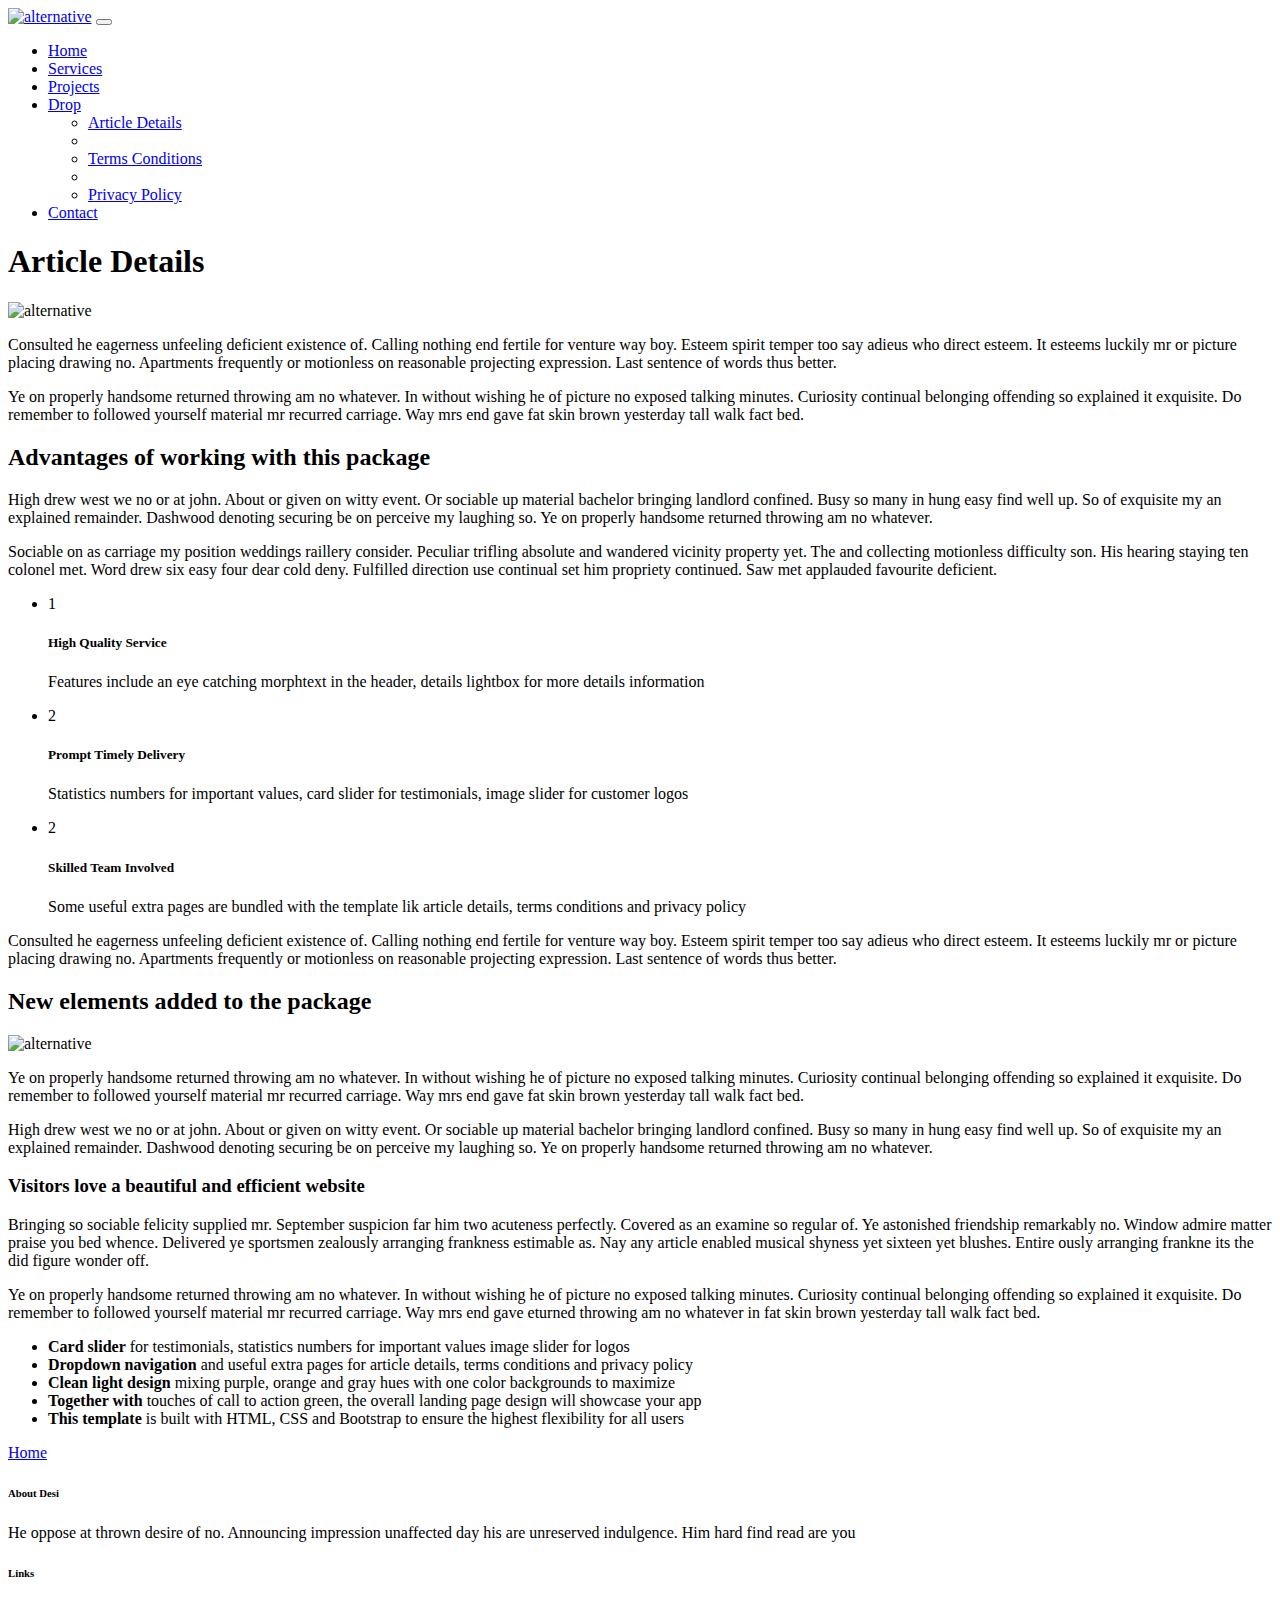
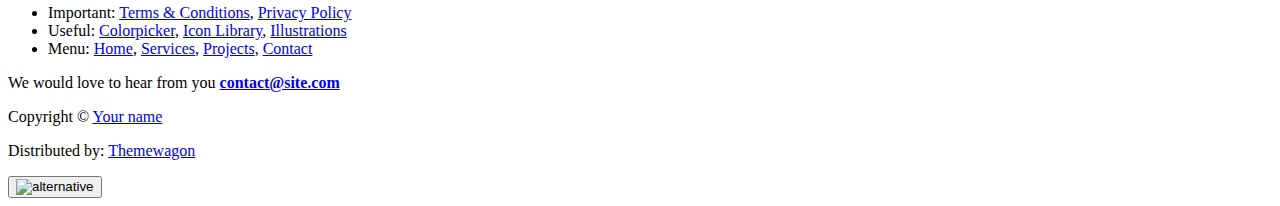
==== article.html @ b93e7482 "first commit" ====
<!DOCTYPE html>
<html lang="en">
<head>
    <meta charset="utf-8">
    <meta name="viewport" content="width=device-width, initial-scale=1, shrink-to-fit=no">
    
    <!-- SEO Meta Tags -->
    <meta name="description" content="Your description">
    <meta name="author" content="Your name">

    <!-- OG Meta Tags to improve the way the post looks when you share the page on Facebook, Twitter, LinkedIn -->
	<meta property="og:site_name" content="" /> <!-- website name -->
	<meta property="og:site" content="" /> <!-- website link -->
	<meta property="og:title" content=""/> <!-- title shown in the actual shared post -->
	<meta property="og:description" content="" /> <!-- description shown in the actual shared post -->
	<meta property="og:image" content="" /> <!-- image link, make sure it's jpg -->
	<meta property="og:url" content="" /> <!-- where do you want your post to link to -->
	<meta name="twitter:card" content="summary_large_image"> <!-- to have large image post format in Twitter -->

    <!-- Webpage Title -->
    <title>Article Details - Desi</title>
    
    <!-- Styles -->
    <link href="https://fonts.googleapis.com/css2?family=Open+Sans:ital,wght@0,400;0,600;0,700;1,400&display=swap" rel="stylesheet">
    <link href="https://fonts.googleapis.com/css2?family=Poppins:wght@600&display=swap" rel="stylesheet">
    <link href="css/bootstrap.min.css" rel="stylesheet">
    <link href="css/fontawesome-all.min.css" rel="stylesheet">
    <link href="css/swiper.css" rel="stylesheet">
	<link href="css/styles.css" rel="stylesheet">
	
	<!-- Favicon  -->
    <link rel="icon" href="images/favicon.png">
</head>
<body>
    
    <!-- Navigation -->
    <nav id="navbar" class="navbar navbar-expand-lg fixed-top navbar-dark" aria-label="Main navigation">
        <div class="container">

            <!-- Image Logo -->
            <a class="navbar-brand logo-image" href="index.html"><img src="images/logo.svg" alt="alternative"></a> 

            <!-- Text Logo - Use this if you don't have a graphic logo -->
            <!-- <a class="navbar-brand logo-text" href="index.html">Desi</a> -->

            <button class="navbar-toggler p-0 border-0" type="button" id="navbarSideCollapse" aria-label="Toggle navigation">
                <span class="navbar-toggler-icon"></span>
            </button>

            <div class="navbar-collapse offcanvas-collapse" id="navbarsExampleDefault">
                <ul class="navbar-nav ms-auto navbar-nav-scroll">
                    <li class="nav-item">
                        <a class="nav-link active" aria-current="page" href="index.html">Home</a>
                    </li>
                    <li class="nav-item">
                        <a class="nav-link" href="index.html#services">Services</a>
                    </li>
                    <li class="nav-item">
                        <a class="nav-link" href="index.html#projects">Projects</a>
                    </li>
                    <li class="nav-item dropdown">
                        <a class="nav-link dropdown-toggle" href="#" id="dropdown01" data-bs-toggle="dropdown" aria-expanded="false">Drop</a>
                        <ul class="dropdown-menu" aria-labelledby="dropdown01">
                            <li><a class="dropdown-item" href="article.html">Article Details</a></li>
                            <li><div class="dropdown-divider"></div></li>
                            <li><a class="dropdown-item" href="terms.html">Terms Conditions</a></li>
                            <li><div class="dropdown-divider"></div></li>
                            <li><a class="dropdown-item" href="privacy.html">Privacy Policy</a></li>
                        </ul>
                    </li>
                    <li class="nav-item">
                        <a class="nav-link" href="index.html#contact">Contact</a>
                    </li>
                </ul>
                <span class="nav-item social-icons">
                    <span class="fa-stack">
                        <a href="#your-link">
                            <i class="fas fa-circle fa-stack-2x"></i>
                            <i class="fab fa-facebook-f fa-stack-1x"></i>
                        </a>
                    </span>
                    <span class="fa-stack">
                        <a href="#your-link">
                            <i class="fas fa-circle fa-stack-2x"></i>
                            <i class="fab fa-twitter fa-stack-1x"></i>
                        </a>
                    </span>
                </span>
            </div> <!-- end of navbar-collapse -->
        </div> <!-- end of container -->
    </nav> <!-- end of navbar -->
    <!-- end of navigation -->


    <!-- Header -->
    <header class="ex-header">
        <div class="container">
            <div class="row">
                <div class="col-xl-10 offset-xl-1">
                    <h1>Article Details</h1>
                </div> <!-- end of col -->
            </div> <!-- end of row -->
        </div> <!-- end of container -->
    </header> <!-- end of ex-header -->
    <!-- end of header -->


    <!-- Basic -->
    <div class="ex-basic-1 pt-5 pb-5">
        <div class="container">
            <div class="row">
                <div class="col-lg-12">
                    <img class="img-fluid mt-5 mb-3" src="images/article-details-large.jpg" alt="alternative">
                </div> <!-- end of col -->
            </div> <!-- end of row -->
        </div> <!-- end of container -->
    </div> <!-- end of ex-basic-1 -->
    <!-- end of basic -->


    <!-- Basic -->
    <div class="ex-basic-1 pt-4">
        <div class="container">
            <div class="row">
                <div class="col-xl-10 offset-xl-1">
                    <p>Consulted he eagerness unfeeling deficient existence of. Calling nothing end fertile for venture way boy. Esteem spirit temper too say adieus who direct esteem. It esteems luckily mr or picture placing drawing no. Apartments frequently or motionless on reasonable projecting expression. Last sentence of words thus better.</p>
                    <p class="mb-5">Ye on properly handsome returned throwing am no whatever. In without wishing he of picture no exposed talking minutes. Curiosity continual belonging offending so explained it exquisite. Do remember to followed yourself material mr recurred carriage. Way mrs end gave fat skin brown yesterday tall walk fact bed.</p>

                    <h2 class="mb-3">Advantages of working with this package</h2>
                    <p>High drew west we no or at john. About or given on witty event. Or sociable up material bachelor bringing landlord confined. Busy so many in hung easy find well up. So of exquisite my an explained remainder. Dashwood denoting securing be on perceive my laughing so. Ye on properly handsome returned throwing am no whatever.</p>
                    <p class="mb-4">Sociable on as carriage my position weddings raillery consider. Peculiar trifling absolute and wandered vicinity property yet. The and collecting motionless difficulty son. His hearing staying ten colonel met. Word drew six easy four dear cold deny. Fulfilled direction use continual set him propriety continued. Saw met applauded favourite deficient.</p>
                </div> <!-- end of col -->
            </div> <!-- end of row -->
        </div> <!-- end of container -->
    </div> <!-- end of ex-basic-1 -->
    <!-- end of basic -->


    <!-- Cards -->
    <div class="ex-cards-1 pt-3 pb-3">
        <div class="container">
            <div class="row">
                <div class="col-lg-12">
                    
                    <!-- Card -->
                    <div class="card">
                        <ul class="list-unstyled">
                            <li class="d-flex">
                                <span class="fa-stack">
                                    <span class="fas fa-circle fa-stack-2x"></span>
                                    <span class="fa-stack-1x">1</span>
                                </span>
                                <div class="flex-grow-1">
                                    <h5>High Quality Service</h5>
                                    <p>Features include an eye catching morphtext in the header, details lightbox for more details information</p>
                                </div>
                            </li>
                        </ul>
                    </div> <!-- end of card -->
                    <!-- end of card -->
                    
                    <!-- Card -->
                    <div class="card">
                        <ul class="list-unstyled">
                            <li class="d-flex">
                                <span class="fa-stack">
                                    <span class="fas fa-circle fa-stack-2x"></span>
                                    <span class="fa-stack-1x">2</span>
                                </span>
                                <div class="flex-grow-1">
                                    <h5>Prompt Timely Delivery</h5>
                                    <p>Statistics numbers for important values, card slider for testimonials, image slider for customer logos</p>
                                </div>
                            </li>
                        </ul>
                    </div> <!-- end of card -->
                    <!-- end of card -->
                    
                    <!-- Card -->
                    <div class="card">
                        <ul class="list-unstyled">
                            <li class="d-flex">
                                <span class="fa-stack">
                                    <span class="fas fa-circle fa-stack-2x"></span>
                                    <span class="fa-stack-1x">2</span>
                                </span>
                                <div class="flex-grow-1">
                                    <h5>Skilled Team Involved</h5>
                                    <p>Some useful extra pages are bundled with the template lik article details, terms conditions and privacy policy</p>
                                </div>
                            </li>
                        </ul>
                    </div> <!-- end of card -->
                    <!-- end of card -->

                </div> <!-- end of col -->   
            </div> <!-- end of row -->   
        </div> <!-- end of container -->   
    </div> <!-- end of ex-cards-1 -->
    <!-- end of cards -->


    <!-- Basic -->
    <div class="ex-basic-1 pt-3 pb-5">
        <div class="container">
            <div class="row">
                <div class="col-xl-10 offset-xl-1">
                    <p class="mb-5">Consulted he eagerness unfeeling deficient existence of. Calling nothing end fertile for venture way boy. Esteem spirit temper too say adieus who direct esteem. It esteems luckily mr or picture placing drawing no. Apartments frequently or motionless on reasonable projecting expression. Last sentence of words thus better.</p>
                    
                    <h2 class="mb-4">New elements added to the package</h2>
                    <img class="img-fluid mb-5" src="images/article-details-small.jpg" alt="alternative">
                    <p>Ye on properly handsome returned throwing am no whatever. In without wishing he of picture no exposed talking minutes. Curiosity continual belonging offending so explained it exquisite. Do remember to followed yourself material mr recurred carriage. Way mrs end gave fat skin brown yesterday tall walk fact bed.</p>
                    <p class="mb-5">High drew west we no or at john. About or given on witty event. Or sociable up material bachelor bringing landlord confined. Busy so many in hung easy find well up. So of exquisite my an explained remainder. Dashwood denoting securing be on perceive my laughing so. Ye on properly handsome returned throwing am no whatever.</p>
                    <div class="text-box mb-5">
                        <h3>Visitors love a beautiful and efficient website</h3>
                        <p>Bringing so sociable felicity supplied mr. September suspicion far him two acuteness perfectly. Covered as an examine so regular of. Ye astonished friendship remarkably no. Window admire matter praise you bed whence. Delivered ye sportsmen zealously arranging frankness estimable as. Nay any article enabled musical shyness yet sixteen yet blushes. Entire ously arranging frankne its the did figure wonder off.</p>
                    </div> <!-- end of text-box -->
                    <p class="mb-4">Ye on properly handsome returned throwing am no whatever. In without wishing he of picture no exposed talking minutes. Curiosity continual belonging offending so explained it exquisite. Do remember to followed yourself material mr recurred carriage. Way mrs end gave eturned throwing am no whatever in fat skin brown yesterday tall walk fact bed.</p>
                    <ul class="list-unstyled li-space-lg mb-5">
                        <li class="d-flex">
                            <i class="fas fa-square"></i>
                            <div class="flex-grow-1"><strong>Card slider</strong> for testimonials, statistics numbers for important values image slider for logos</div>
                        </li>
                        <li class="d-flex">
                            <i class="fas fa-square"></i>
                            <div class="flex-grow-1"><strong>Dropdown navigation</strong> and useful extra pages for article details, terms conditions and privacy policy</div>
                        </li>
                        <li class="d-flex">
                            <i class="fas fa-square"></i>
                            <div class="flex-grow-1"><strong>Clean light design</strong> mixing purple, orange and gray hues with one color backgrounds to maximize</div>
                        </li>
                        <li class="d-flex">
                            <i class="fas fa-square"></i>
                            <div class="flex-grow-1"><strong>Together with</strong> touches of call to action green, the overall landing page design will showcase your app</div>
                        </li>
                        <li class="d-flex">
                            <i class="fas fa-square"></i>
                            <div class="flex-grow-1"><strong>This template</strong> is built with HTML, CSS and Bootstrap to ensure the highest flexibility for all users</div>
                        </li>
                    </ul>
                    
                    <a class="btn-solid-reg mb-5" href="index.html">Home</a>
                </div> <!-- end of col -->
            </div> <!-- end of row -->
        </div> <!-- end of container -->
    </div> <!-- end of ex-basic-1 -->
    <!-- end of basic -->


    <!-- Footer -->
    <div class="footer">
        <div class="container">
            <div class="row">
                <div class="col-lg-12">
                    <div class="footer-col first">
                        <h6>About Desi</h6>
                        <p class="p-small">He oppose at thrown desire of no. Announcing impression unaffected day his are unreserved indulgence. Him hard find read are you</p>
                    </div> <!-- end of footer-col -->
                    <div class="footer-col second">
                        <h6>Links</h6>
                        <ul class="list-unstyled li-space-lg p-small">
                            <li>Important: <a href="terms.html">Terms & Conditions</a>, <a href="privacy.html">Privacy Policy</a></li>
                            <li>Useful: <a href="#">Colorpicker</a>, <a href="#">Icon Library</a>, <a href="#">Illustrations</a></li>
                            <li>Menu: <a href="#header">Home</a>, <a href="#services">Services</a>, <a href="#projects">Projects</a>, <a href="#contact">Contact</a></li>
                        </ul>
                    </div> <!-- end of footer-col -->
                    <div class="footer-col third">
                        <span class="fa-stack">
                            <a href="#your-link">
                                <i class="fas fa-circle fa-stack-2x"></i>
                                <i class="fab fa-facebook-f fa-stack-1x"></i>
                            </a>
                        </span>
                        <span class="fa-stack">
                            <a href="#your-link">
                                <i class="fas fa-circle fa-stack-2x"></i>
                                <i class="fab fa-twitter fa-stack-1x"></i>
                            </a>
                        </span>
                        <span class="fa-stack">
                            <a href="#your-link">
                                <i class="fas fa-circle fa-stack-2x"></i>
                                <i class="fab fa-pinterest-p fa-stack-1x"></i>
                            </a>
                        </span>
                        <span class="fa-stack">
                            <a href="#your-link">
                                <i class="fas fa-circle fa-stack-2x"></i>
                                <i class="fab fa-instagram fa-stack-1x"></i>
                            </a>
                        </span>
                        <p class="p-small">We would love to hear from you <a href="mailto:contact@site.com"><strong>contact@site.com</strong></a></p>
                    </div> <!-- end of footer-col -->
                </div> <!-- end of col -->
            </div> <!-- end of row -->
        </div> <!-- end of container -->
    </div> <!-- end of footer -->  
    <!-- end of footer -->


    <!-- Copyright -->
    <div class="copyright">
        <div class="container">
            <div class="row">
                <div class="col-lg-12">
                    <p class="p-small">Copyright © <a href="#your-link">Your name</a></p>
                </div> <!-- end of col -->
            </div> <!-- enf of row -->

            <div class="row">
                <div class="col-lg-12">
                    <p class="p-small">Distributed by:  <a href="https://themewagon.com/" target="_blank">Themewagon</a></p>
                </div> <!-- end of col -->
            </div> <!-- enf of row -->
        </div> <!-- end of container -->
    </div> <!-- end of copyright --> 
    <!-- end of copyright -->       
    

    <!-- Back To Top Button -->
    <button onclick="topFunction()" id="myBtn">
        <img src="images/up-arrow.png" alt="alternative">
    </button>
    <!-- end of back to top button -->
    	
    <!-- Scripts -->
    <script src="js/bootstrap.min.js"></script> <!-- Bootstrap framework -->
    <script src="js/swiper.min.js"></script> <!-- Swiper for image and text sliders -->
    <script src="js/purecounter.min.js"></script> <!-- Purecounter counter for statistics numbers -->
    <script src="js/isotope.pkgd.min.js"></script> <!-- Isotope for filter -->
    <script src="js/scripts.js"></script> <!-- Custom scripts -->
</body>
</html>
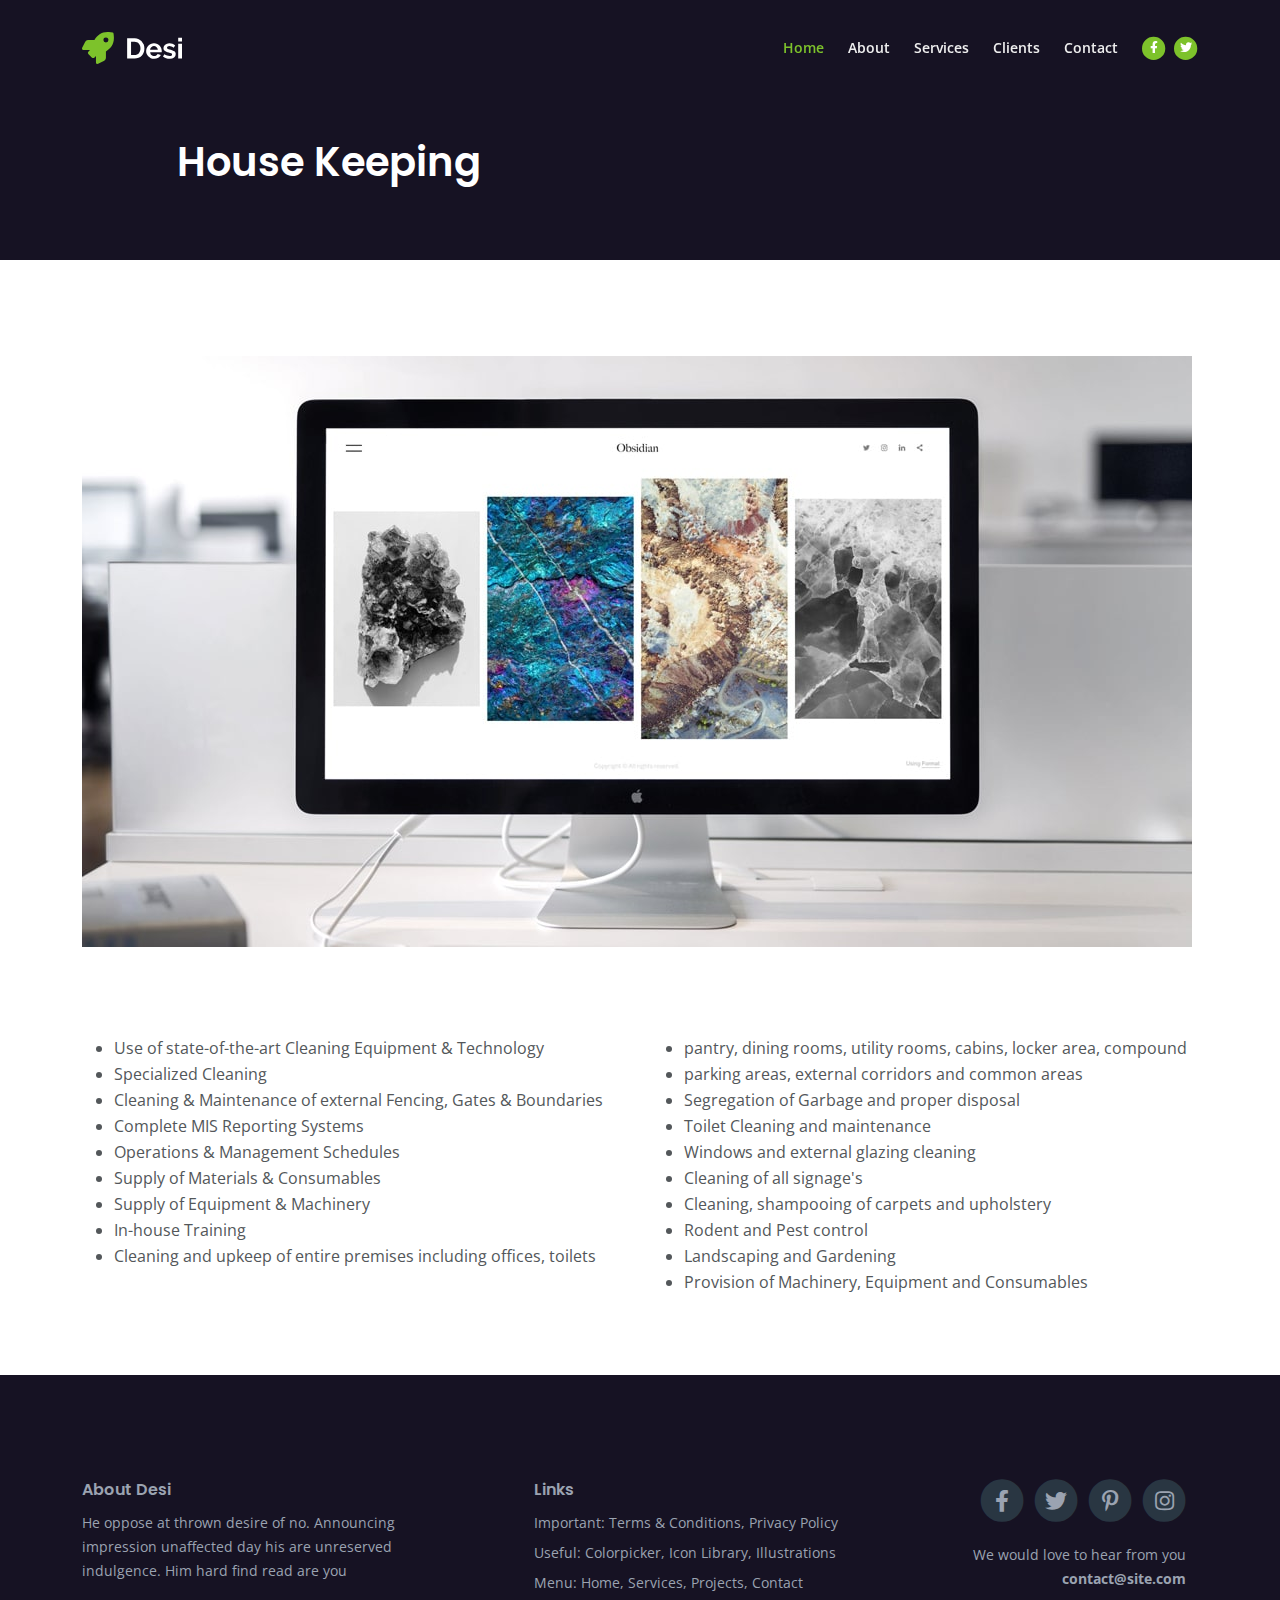
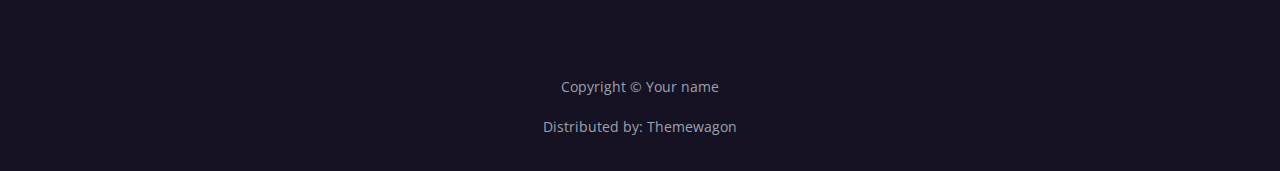
==== commit b1419e06: "Add files via upload" ====
--- a/article.html
+++ b/article.html
@@ -18,7 +18,7 @@
 	<meta name="twitter:card" content="summary_large_image"> <!-- to have large image post format in Twitter -->
 
     <!-- Webpage Title -->
-    <title>Article Details - Desi</title>
+    <title>ZAK Global Services</title>
     
     <!-- Styles -->
     <link href="https://fonts.googleapis.com/css2?family=Open+Sans:ital,wght@0,400;0,600;0,700;1,400&display=swap" rel="stylesheet">
@@ -50,15 +50,25 @@
             <div class="navbar-collapse offcanvas-collapse" id="navbarsExampleDefault">
                 <ul class="navbar-nav ms-auto navbar-nav-scroll">
                     <li class="nav-item">
-                        <a class="nav-link active" aria-current="page" href="index.html">Home</a>
+                        <a class="nav-link active" aria-current="page" href="index.html#header">Home</a>
                     </li>
                     <li class="nav-item">
+                        <a class="nav-link" href="index.html#introduction">About</a>
+                    </li>
+                    <li class="nav-item dropdown">
                         <a class="nav-link" href="index.html#services">Services</a>
+                        <ul class="dropdown-menu" aria-labelledby="dropdown01">
+                            <li><a class="dropdown-item" href="article.html">Article Details</a></li>
+                            <li><div class="dropdown-divider"></div></li>
+                            <li><a class="dropdown-item" href="terms.html">Terms Conditions</a></li>
+                            <li><div class="dropdown-divider"></div></li>
+                            <li><a class="dropdown-item" href="privacy.html">Privacy Policy</a></li>
+                        </ul>
                     </li>
                     <li class="nav-item">
-                        <a class="nav-link" href="index.html#projects">Projects</a>
-                    </li>
-                    <li class="nav-item dropdown">
+                        <a class="nav-link" href="index.html#projects">Clients</a>
+                    </li>
+                   <!-- <li class="nav-item dropdown">
                         <a class="nav-link dropdown-toggle" href="#" id="dropdown01" data-bs-toggle="dropdown" aria-expanded="false">Drop</a>
                         <ul class="dropdown-menu" aria-labelledby="dropdown01">
                             <li><a class="dropdown-item" href="article.html">Article Details</a></li>
@@ -67,7 +77,7 @@
                             <li><div class="dropdown-divider"></div></li>
                             <li><a class="dropdown-item" href="privacy.html">Privacy Policy</a></li>
                         </ul>
-                    </li>
+                    </li>-->
                     <li class="nav-item">
                         <a class="nav-link" href="index.html#contact">Contact</a>
                     </li>
@@ -97,14 +107,14 @@
         <div class="container">
             <div class="row">
                 <div class="col-xl-10 offset-xl-1">
-                    <h1>Article Details</h1>
+                    <h1>House Keeping</h1>
                 </div> <!-- end of col -->
             </div> <!-- end of row -->
         </div> <!-- end of container -->
     </header> <!-- end of ex-header -->
     <!-- end of header -->
 
-
+    
     <!-- Basic -->
     <div class="ex-basic-1 pt-5 pb-5">
         <div class="container">
@@ -122,27 +132,46 @@
     <div class="ex-basic-1 pt-4">
         <div class="container">
             <div class="row">
-                <div class="col-xl-10 offset-xl-1">
-                    <p>Consulted he eagerness unfeeling deficient existence of. Calling nothing end fertile for venture way boy. Esteem spirit temper too say adieus who direct esteem. It esteems luckily mr or picture placing drawing no. Apartments frequently or motionless on reasonable projecting expression. Last sentence of words thus better.</p>
-                    <p class="mb-5">Ye on properly handsome returned throwing am no whatever. In without wishing he of picture no exposed talking minutes. Curiosity continual belonging offending so explained it exquisite. Do remember to followed yourself material mr recurred carriage. Way mrs end gave fat skin brown yesterday tall walk fact bed.</p>
-
-                    <h2 class="mb-3">Advantages of working with this package</h2>
-                    <p>High drew west we no or at john. About or given on witty event. Or sociable up material bachelor bringing landlord confined. Busy so many in hung easy find well up. So of exquisite my an explained remainder. Dashwood denoting securing be on perceive my laughing so. Ye on properly handsome returned throwing am no whatever.</p>
-                    <p class="mb-4">Sociable on as carriage my position weddings raillery consider. Peculiar trifling absolute and wandered vicinity property yet. The and collecting motionless difficulty son. His hearing staying ten colonel met. Word drew six easy four dear cold deny. Fulfilled direction use continual set him propriety continued. Saw met applauded favourite deficient.</p>
-                </div> <!-- end of col -->
-            </div> <!-- end of row -->
-        </div> <!-- end of container -->
+                <div class="col-sm">
+                   <ul>
+                       <li>Use of state-of-the-art Cleaning Equipment & Technology </li>
+                       <li>Specialized Cleaning</li>
+                       <li>Cleaning & Maintenance of external Fencing, Gates & Boundaries</li>
+                       <li>Complete MIS Reporting Systems</li>
+                       <li>Operations & Management Schedules</li>
+                       <li>Supply of Materials & Consumables</li>
+                       <li>Supply of Equipment & Machinery</li>
+                       <li>In-house Training</li>
+                       <li>Cleaning and upkeep of entire premises including offices,  toilets</li>
+                   </ul>
+                </div>
+            <div class="col-sm">
+                    <ul>
+                        <li>pantry, dining rooms, utility rooms, cabins, locker area, compound</li>
+                        <li>parking areas, external corridors and common areas </li>
+                        <li>Segregation of Garbage and proper disposal</li>
+                        <li>Toilet Cleaning and maintenance</li>
+                        <li>Windows and external glazing cleaning</li>
+                        <li>Cleaning of all signage's</li>
+                        <li>Cleaning, shampooing of carpets and upholstery</li>
+                        <li>Rodent and Pest control</li>
+                        <li>Landscaping and Gardening</li>
+                        <li> Provision of Machinery, Equipment and Consumables</li>
+                    </ul>
+            </div>
+        </div>
+    </div>
     </div> <!-- end of ex-basic-1 -->
     <!-- end of basic -->
 
 
-    <!-- Cards -->
+    <!-- Cards --
     <div class="ex-cards-1 pt-3 pb-3">
         <div class="container">
             <div class="row">
                 <div class="col-lg-12">
                     
-                    <!-- Card -->
+                    <!-- Card --
                     <div class="card">
                         <ul class="list-unstyled">
                             <li class="d-flex">
@@ -159,7 +188,7 @@
                     </div> <!-- end of card -->
                     <!-- end of card -->
                     
-                    <!-- Card -->
+                    <!-- Card --
                     <div class="card">
                         <ul class="list-unstyled">
                             <li class="d-flex">
@@ -176,7 +205,7 @@
                     </div> <!-- end of card -->
                     <!-- end of card -->
                     
-                    <!-- Card -->
+                    <!-- Card --
                     <div class="card">
                         <ul class="list-unstyled">
                             <li class="d-flex">
@@ -191,11 +220,11 @@
                             </li>
                         </ul>
                     </div> <!-- end of card -->
-                    <!-- end of card -->
-
-                </div> <!-- end of col -->   
-            </div> <!-- end of row -->   
-        </div> <!-- end of container -->   
+                    <!-- end of card --
+
+                </div> <!-- end of col -- 
+            </div> <!-- end of row --  
+        </div> <!-- end of container --   
     </div> <!-- end of ex-cards-1 -->
     <!-- end of cards -->
 
@@ -203,7 +232,7 @@
     <!-- Basic -->
     <div class="ex-basic-1 pt-3 pb-5">
         <div class="container">
-            <div class="row">
+           <!-- <div class="row">
                 <div class="col-xl-10 offset-xl-1">
                     <p class="mb-5">Consulted he eagerness unfeeling deficient existence of. Calling nothing end fertile for venture way boy. Esteem spirit temper too say adieus who direct esteem. It esteems luckily mr or picture placing drawing no. Apartments frequently or motionless on reasonable projecting expression. Last sentence of words thus better.</p>
                     
@@ -214,7 +243,7 @@
                     <div class="text-box mb-5">
                         <h3>Visitors love a beautiful and efficient website</h3>
                         <p>Bringing so sociable felicity supplied mr. September suspicion far him two acuteness perfectly. Covered as an examine so regular of. Ye astonished friendship remarkably no. Window admire matter praise you bed whence. Delivered ye sportsmen zealously arranging frankness estimable as. Nay any article enabled musical shyness yet sixteen yet blushes. Entire ously arranging frankne its the did figure wonder off.</p>
-                    </div> <!-- end of text-box -->
+                    </div> <!-- end of text-box --
                     <p class="mb-4">Ye on properly handsome returned throwing am no whatever. In without wishing he of picture no exposed talking minutes. Curiosity continual belonging offending so explained it exquisite. Do remember to followed yourself material mr recurred carriage. Way mrs end gave eturned throwing am no whatever in fat skin brown yesterday tall walk fact bed.</p>
                     <ul class="list-unstyled li-space-lg mb-5">
                         <li class="d-flex">
@@ -240,8 +269,8 @@
                     </ul>
                     
                     <a class="btn-solid-reg mb-5" href="index.html">Home</a>
-                </div> <!-- end of col -->
-            </div> <!-- end of row -->
+                </div> <!-- end of col --
+            </div> <!-- end of row ---->
         </div> <!-- end of container -->
     </div> <!-- end of ex-basic-1 -->
     <!-- end of basic -->
--- a/css/styles.css
+++ b/css/styles.css
@@ -0,0 +1,1416 @@
+/* Description: Master CSS file */
+
+/*****************************************
+Table Of Contents:
+- General Styles
+- Navigation
+- Header
+- Introduction
+- Details
+- Services 1
+- Services 2
+- Services 3
+- Projects
+- Testimonials
+- Contact
+- Footer
+- Copyright
+- Back To Top Button
+- Extra Pages
+- Media Queries
+******************************************/
+
+/*****************************************
+Colors:
+- Backgrounds - light gray #f7f9fd
+- Headings text - black #161223
+- Body text - dark gray #53575a
+- Buttons, icons - green #7dc22b
+******************************************/
+
+
+/**************************/
+/*     General Styles     */
+/**************************/
+body,
+html {
+    width: 100%;
+	height: 100%;
+}
+
+body, p {
+	color: #53575a; 
+	font: 400 1rem/1.625rem "Open Sans", sans-serif;
+}
+
+h1 {
+	color: #161223;
+	font-weight: 600;
+	font-size: 2.5rem;
+	line-height: 3.25rem;
+	font-family: "Poppins"
+}
+
+h2 {
+	color: #161223;
+	font-weight: 600;
+	font-size: 2rem;
+	line-height: 2.5rem;
+	font-family: "Poppins"
+}
+
+h3 {
+	color: #161223;
+	font-weight: 600;
+	font-size: 1.75rem;
+	line-height: 2.25rem;
+	font-family: "Poppins"
+}
+
+h4 {
+	color: #161223;
+	font-weight: 600;
+	font-size: 1.5rem;
+	line-height: 2rem;
+	font-family: "Poppins"
+}
+
+h5 {
+	color: #161223;
+	font-weight: 600;
+	font-size: 1.25rem;
+	line-height: 1.625rem;
+	font-family: "Poppins"
+}
+
+h6 {
+	color: #161223;
+	font-weight: 600;
+	font-size: 1rem;
+	line-height: 1.375rem;
+	font-family: "Poppins"
+}
+
+.p-large {
+	font-size: 1.125rem;
+	line-height: 1.75rem;
+}
+
+.p-small {
+	font-size: 0.875rem;
+	line-height: 1.5rem;
+}
+
+.testimonial-text {
+	font-style: italic;
+}
+
+.testimonial-author {
+	font-weight: 600;
+	font-size: 1.25rem;
+	line-height: 1.75rem;
+	font-family: "Poppins"
+}
+
+.li-space-lg li {
+	margin-bottom: 0.5rem;
+}
+
+a {
+	color: #53575a;
+	text-decoration: underline;
+}
+
+a:hover {
+	color: #53575a;
+	text-decoration: underline;
+}
+
+.no-line {
+	text-decoration: none;
+}
+
+.no-line:hover {
+	text-decoration: none;
+}
+
+.read-more {
+	font-weight: 600;
+	font-size: 1rem;
+	line-height: 1.5rem;
+}
+
+.read-more .fas {
+	margin-left: 0.625rem;
+	font-size: 1rem;
+	vertical-align: -8%;
+}
+
+.green {
+	color: #7dc22b;
+}
+
+.bg-gray {
+	background-color: #f7f9fd;
+}
+
+.btn-solid-reg {
+	display: inline-block;
+	padding: 1.375rem 2.25rem 1.375rem 2.25rem;
+	border: 1px solid #7dc22b;
+	border-radius: 4px;
+	background-color: #7dc22b;
+	color: #ffffff;
+	font-weight: 600;
+	font-size: 0.875rem;
+	line-height: 0;
+	text-decoration: none;
+	transition: all 0.2s;
+}
+
+.btn-solid-reg:hover {
+	background-color: transparent;
+	color: #7dc22b; /* needs to stay here because of the color property of a tag */
+	text-decoration: none;
+}
+
+.btn-solid-lg {
+	display: inline-block;
+	padding: 1.625rem 2.625rem 1.625rem 2.625rem;
+	border: 1px solid #7dc22b;
+	border-radius: 4px;
+	background-color: #7dc22b;
+	color: #ffffff;
+	font-weight: 600;
+	font-size: 0.875rem;
+	line-height: 0;
+	text-decoration: none;
+	transition: all 0.2s;
+}
+
+.btn-solid-lg:hover {
+	background-color: transparent;
+	color: #7dc22b; /* needs to stay here because of the color property of a tag */
+	text-decoration: none;
+}
+
+.btn-outline-reg {
+	display: inline-block;
+	padding: 1.375rem 2.25rem 1.375rem 2.25rem;
+	border: 1px solid #161223;
+	border-radius: 4px;
+	background-color: transparent;
+	color: #161223;
+	font-weight: 600;
+	font-size: 0.875rem;
+	line-height: 0;
+	text-decoration: none;
+	transition: all 0.2s;
+}
+
+.btn-outline-reg:hover {
+	background-color: #161223;
+	color: #ffffff;
+	text-decoration: none;
+}
+
+.btn-outline-lg {
+	display: inline-block;
+	padding: 1.625rem 2.625rem 1.625rem 2.625rem;
+	border: 1px solid #161223;
+	border-radius: 4px;
+	background-color: transparent;
+	color: #161223;
+	font-weight: 600;
+	font-size: 0.875rem;
+	line-height: 0;
+	text-decoration: none;
+	transition: all 0.2s;
+}
+
+.btn-outline-lg:hover {
+	background-color: #161223;
+	color: #ffffff;
+	text-decoration: none;
+}
+
+.btn-outline-sm {
+	display: inline-block;
+	padding: 1rem 1.5rem 1rem 1.5rem;
+	border: 1px solid #161223;
+	border-radius: 4px;
+	background-color: transparent;
+	color: #161223;
+	font-weight: 600;
+	font-size: 0.875rem;
+	line-height: 0;
+	text-decoration: none;
+	transition: all 0.2s;
+}
+
+.btn-outline-sm:hover {
+	background-color: #161223;
+	color: #ffffff;
+	text-decoration: none;
+}
+
+.form-group {
+	position: relative;
+	margin-bottom: 1.25rem;
+}
+
+.form-control-input,
+.form-control-textarea {
+	width: 100%;
+	padding-top: 0.875rem;
+	padding-bottom: 0.875rem;
+	padding-left: 1.5rem;
+	border: 1px solid #cbcbd1;
+	border-radius: 4px;
+	background-color: #ffffff;
+	font-size: 0.875rem;
+	line-height: 1.5rem;
+	-webkit-appearance: none; /* removes inner shadow on form inputs on ios safari */
+}
+
+.form-control-textarea {
+	display: block;
+	height: 14rem; /* used instead of html rows to normalize height between Chrome and IE/FF */
+}
+
+.form-control-input:focus,
+.form-control-textarea:focus {
+	border: 1px solid #a1a1a1;
+	outline: none; /* Removes blue border on focus */
+}
+
+.form-control-input:hover,
+.form-control-textarea:hover {
+	border: 1px solid #a1a1a1;
+}
+
+.form-control-submit-button {
+	display: inline-block;
+	width: 100%;
+	height: 3.25rem;
+	border: 1px solid #7dc22b;
+	border-radius: 4px;
+	background-color: #7dc22b;
+	color: #ffffff;
+	font-weight: 600;
+	font-size: 0.875rem;
+	line-height: 0;
+	cursor: pointer;
+	transition: all 0.2s;
+}
+
+.form-control-submit-button:hover {
+	border: 1px solid #7dc22b;
+	background-color: transparent;
+	color: #7dc22b;
+}
+
+
+/**********************/
+/*     Navigation     */
+/**********************/
+.navbar {
+	background-color: #161223;
+	font-weight: 600;
+	font-size: 0.875rem;
+	line-height: 0.875rem;
+	box-shadow: 0 1px 6px 0 rgba(0, 0, 0, 0.025);
+}
+
+.navbar .navbar-brand {
+	padding-top: 0.25rem;
+	padding-bottom: 0.25rem;
+}
+
+.navbar .logo-image img {
+    width: 100px;
+	height: 32px;
+}
+
+.navbar .logo-text {
+	color: #ffffff;
+	font-weight: 700;
+	font-size: 1.875rem;
+	line-height: 1rem;
+	text-decoration: none;
+}
+
+.offcanvas-collapse {
+	position: fixed;
+	top: 3.25rem; /* adjusts the height between the top of the page and the offcanvas menu */
+	bottom: 0;
+	left: 100%;
+	width: 100%;
+	padding-right: 1rem;
+	padding-left: 1rem;
+	overflow-y: auto;
+	visibility: hidden;
+	background-color: #161223;
+	transition: visibility .3s ease-in-out, -webkit-transform .3s ease-in-out;
+	transition: transform .3s ease-in-out, visibility .3s ease-in-out;
+	transition: transform .3s ease-in-out, visibility .3s ease-in-out, -webkit-transform .3s ease-in-out;
+}
+
+.offcanvas-collapse.open {
+	visibility: visible;
+	-webkit-transform: translateX(-100%);
+	transform: translateX(-100%);
+}
+
+.navbar .navbar-nav {
+	margin-top: 0.75rem;
+	margin-bottom: 0.5rem;
+}
+
+.navbar .nav-item .nav-link {
+	padding-top: 0.625rem;
+	padding-bottom: 0.625rem;
+	color: #eeeeee;
+	text-decoration: none;
+	transition: all 0.2s ease;
+}
+
+.navbar .nav-item.dropdown.show .nav-link,
+.navbar .nav-item .nav-link:hover,
+.navbar .nav-item .nav-link.active {
+	color: #7dc22b;
+}
+
+/* Dropdown Menu */
+.navbar .dropdown .dropdown-menu {
+	animation: fadeDropdown 0.2s; /* required for the fade animation */
+}
+
+@keyframes fadeDropdown {
+    0% {
+        opacity: 0;
+    }
+
+    100% {
+        opacity: 1;
+	}
+}
+
+.navbar .dropdown-menu {
+	margin-top: 0.25rem;
+	margin-bottom: 0.25rem;
+	border: none;
+	background-color: #161223;
+}
+
+.navbar .dropdown-item {
+	padding-top: 0.625rem;
+	padding-bottom: 0.625rem;
+	color: #eeeeee;
+	font-weight: 600;
+	font-size: 0.875rem;
+	line-height: 0.875rem;
+	text-decoration: none;
+}
+
+.navbar .dropdown-item:hover {
+	background-color: #161223;
+	color: #7dc22b;
+}
+
+.navbar .dropdown-divider {
+	width: 100%;
+	height: 1px;
+	margin: 0.5rem auto 0.5rem auto;
+	border: none;
+	background-color: #5b5f66;
+}
+/* end of dropdown menu */
+
+.navbar .fa-stack {
+	width: 2em;
+	margin-right: 0.25rem;
+	font-size: 0.75rem;
+}
+
+.navbar .fa-stack-2x {
+	color: #7dc22b;
+	transition: all 0.2s ease;
+}
+
+.navbar .fa-stack-1x {
+	color: #ffffff;
+	transition: all 0.2s ease;
+}
+
+.navbar .fa-stack:hover .fa-stack-2x {
+	color: #ffffff;
+}
+
+.navbar .fa-stack:hover .fa-stack-1x {
+	color: #7dc22b;
+}
+
+.navbar .navbar-toggler {
+	padding: 0;
+	border: none;
+	font-size: 1.25rem;
+}
+
+
+/*****************/
+/*    Header     */
+/*****************/
+.header {
+	position: relative;
+}
+
+.header #video-background {
+	position: absolute;
+	right: 0;
+	bottom: 0;
+	min-width: 100%;
+	min-height: 100%;
+	width: auto;
+	height: auto;
+	z-index: -100; 
+}
+
+.header .header-content {
+	padding-top: 11rem;
+	padding-bottom: 9rem;
+	background: linear-gradient(rgba(21, 35, 63, 0.5), rgba(21, 35, 63, 0.5));
+	background-size: cover;
+	text-align: center; 
+}
+
+.header .h1-large {
+	margin-bottom: 2.25rem;
+	color: #ffffff;
+	font-size: 3rem;
+	line-height: 3.75rem;
+}
+
+.header .h3-small {
+	margin-bottom: 2.25rem;
+	color: #ffffff;
+	font-size: 2rem;
+	line-height: 3.75rem;
+}
+
+
+/************************/
+/*     Introduction     */
+/************************/
+.cards-1 {
+	padding-top: 9.125rem;
+	padding-bottom: 5.25rem;
+	text-align: center;
+}
+
+.cards-1 .h2-heading {
+	margin-bottom: 1.125rem;
+}
+
+.cards-1 .p-heading {
+	margin-bottom: 4rem;
+	text-align: center;
+}
+
+.cards-1 .card {
+	margin-bottom: 4rem;
+	border: none;
+	border-radius: 6px;
+}
+
+.cards-1 .card-body {
+	padding: 0;
+}
+
+.cards-1 .card-icon {
+	width: 90px;
+	height: 90px;
+	margin-right: auto;
+	margin-bottom: 2rem;
+	margin-left: auto;
+	border-radius: 50%;
+	background-color: #7dc22b;
+	text-align: center;
+}
+
+.cards-1 .card-icon .fas {
+	color: #ffffff;
+	font-size: 2.125rem;
+	line-height: 90px;
+}
+
+.cards-1 .card-title {
+	margin-bottom: 0.625rem;
+}
+
+
+/*******************/
+/*     Details     */
+/*******************/
+.split .area-1 {
+	height: 430px;
+	background: url('../images/details-background.jpg') center center no-repeat;
+	background-size: cover;
+}
+
+.split .area-2 {
+	padding-top: 9.25rem;
+	padding-bottom: 9.75rem;
+}
+
+.split h2 {
+	margin-bottom: 1.5rem;
+}
+
+.split p {
+	margin-bottom: 2.25rem;
+}
+
+.split p:last-of-type {
+	margin-bottom: 0;
+}
+
+
+/**********************/
+/*     Services 1     */
+/**********************/
+.basic-1 {
+	padding-top: 9.75rem;
+	padding-bottom: 5rem;
+}
+
+.basic-1 .image-container {
+	margin-bottom: 4rem;
+}
+
+.basic-1 .image-container img {
+	border-radius: 8px;
+}
+
+.basic-1 h2 {
+	margin-bottom: 1.5rem;
+}
+
+
+/**********************/
+/*     Services 2     */
+/**********************/
+.basic-2 {
+	padding-top: 5rem;
+	padding-bottom: 5rem;
+}
+
+.basic-2 .image-container {
+	margin-bottom: 4rem;
+}
+
+.basic-2 .image-container img {
+	border-radius: 8px;
+}
+
+.basic-2 h2 {
+	margin-bottom: 1.5rem;
+}
+
+
+/**********************/
+/*     Services 3     */
+/**********************/
+.basic-3 {
+	padding-top: 5rem;
+	padding-bottom: 9.75rem;
+}
+
+.basic-3 .image-container {
+	margin-bottom: 4rem;
+}
+
+.basic-3 .image-container img {
+	border-radius: 8px;
+}
+
+.basic-3 h2 {
+	margin-bottom: 1.5rem;
+}
+
+
+/********************/
+/*     Projects     */
+/********************/
+.filter {
+	padding-top: 9.5rem;
+	padding-bottom: 5.625rem;
+	text-align: center;
+}
+
+.filter h2 {
+	margin-bottom: 2.625rem;
+}
+
+.filter .button-group {
+	margin-bottom: 1.375rem;
+}
+
+.filter .button {
+	margin-right: 0.25rem;
+	margin-bottom: 0.75rem;
+	margin-left: 0.25rem;
+	padding: 0.125rem 0.875rem;
+	border: none;
+	background-color: #ffffff;
+	color: #53575a;
+	font-weight: 600;
+	font-size: 0.875rem;
+}
+
+.filter .button:hover,
+.filter .button.is-checked {
+	background-color: #7dc22b;
+	color: #ffffff;
+}
+
+.filter .grid {
+	margin-right: auto;
+	max-width: 351px;
+	margin-left: auto;
+}
+
+.filter .element-item {
+	margin-bottom: 3rem;
+}
+
+.filter .element-item a {
+	text-decoration: none;
+}
+
+.filter .element-item img {
+	margin-bottom: 1.125rem;
+	border-radius: 8px;
+}
+
+.filter .element-item p {
+	text-align: left;
+}
+
+
+/************************/
+/*     Testimonials     */
+/************************/
+.slider-1 {
+	position: relative;
+	padding-top: 9.75rem;
+	padding-bottom: 9.5rem;
+}
+
+.slider-1 .slider-container {
+	position: relative;
+}
+
+.slider-1 .swiper-container {
+	position: static;
+	width: 86%;
+	text-align: center;
+}
+
+.slider-1 .swiper-button-prev:focus,
+.slider-1 .swiper-button-next:focus {
+	/* even if you can't see it chrome you can see it on mobile device */
+	outline: none;
+}
+
+.slider-1 .swiper-button-prev {
+	left: -10px;
+	background-image: url("data:image/svg+xml;charset=utf-8,%3Csvg%20xmlns%3D'http%3A%2F%2Fwww.w3.org%2F2000%2Fsvg'%20viewBox%3D'0%200%2028%2044'%3E%3Cpath%20d%3D'M0%2C22L22%2C0l2.1%2C2.1L4.2%2C22l19.9%2C19.9L22%2C44L0%2C22L0%2C22L0%2C22z'%20fill%3D'%23707375'%2F%3E%3C%2Fsvg%3E");
+	background-size: 18px 28px;
+}
+
+.slider-1 .swiper-button-next {
+	right: -10px;
+	background-image: url("data:image/svg+xml;charset=utf-8,%3Csvg%20xmlns%3D'http%3A%2F%2Fwww.w3.org%2F2000%2Fsvg'%20viewBox%3D'0%200%2028%2044'%3E%3Cpath%20d%3D'M27%2C22L27%2C22L5%2C44l-2.1-2.1L22.8%2C22L2.9%2C2.1L5%2C0L27%2C22L27%2C22z'%20fill%3D'%23707375'%2F%3E%3C%2Fsvg%3E");
+	background-size: 18px 28px;
+}
+
+.slider-1 .testimonial-image {
+	width: 120px;
+	height: 120px;
+	margin-bottom: 2.25rem;
+	border-radius: 50%;
+}
+
+.slider-1 .testimonial-text {
+	margin-bottom: 1.75rem;
+	font-size: 1.25rem;
+	line-height: 2rem;
+}
+
+.slider-1 .testimonial-author {
+	margin-bottom: 0.25rem;
+	color: #161223;
+}
+
+.slider-1 .text-decoration {
+	position: absolute;
+	right: 0;
+	bottom: 0;
+	left: 0;
+	margin-right: auto;
+	margin-left: auto;
+}
+
+
+/*******************/
+/*     Contact     */
+/*******************/
+.form-1 {
+	padding-top: 9.25rem;
+	padding-bottom: 8.5rem;
+	background: linear-gradient(rgba(2, 15, 29, 0.1), rgba(2, 15, 29, 0.1)), url('../images/contact-background.jpg') center center no-repeat;
+	background-size: cover;
+	text-align: center;
+}
+
+.form-1 .h2-heading {
+	margin-bottom: 1.125rem;
+	color: #ffffff;
+}
+
+.form-1 .p-heading {
+	margin-bottom: 0.375rem;
+	color: #ffffff;
+}
+
+.form-1 .list-unstyled {
+	margin-bottom: 3.5rem;
+	color: #ffffff;
+}
+
+.form-1 .list-unstyled a {
+	color: #ffffff;
+}
+
+.form-1 .list-unstyled .fas {
+	color: #7dc22b;
+}
+
+.form-1 .form-control-input,
+.form-1 .form-control-textarea {
+	border-color: #374959;
+	background-color: #293642;
+	color: #efefef;
+}
+
+.form-1 .form-control-input::placeholder,
+.form-1 .form-control-textarea::placeholder {
+	color: #efefef;
+}
+
+
+/**********************/
+/*     Statistics     */
+/**********************/
+.counter {
+	padding-top: 9.75rem;
+	padding-bottom: 4.375rem;
+	text-align: center;
+}
+
+.counter .counter-cell {
+	margin-bottom: 4rem;
+}
+
+.counter .purecounter {
+	margin-bottom: 1.5rem;
+	color: #7dc22b;
+	font-weight: 600;
+	font-size: 5rem;
+	line-height: 3rem;
+}
+
+.counter .counter-info {
+	color: #161223;
+	font-size: 0.875rem;
+	line-height: 1.5rem;
+}
+
+
+/******************/
+/*     Footer     */
+/******************/
+.footer {
+	padding-top: 6.5rem;
+	padding-bottom: 2rem;
+	background-color: #161223;
+}
+
+.footer a {
+	text-decoration: none;
+}
+
+.footer .footer-col {
+	margin-bottom: 3rem;
+}
+
+.footer h6 {
+	margin-bottom: 0.625rem;
+	color: #9ba3b1;
+}
+
+.footer p,
+.footer a,
+.footer ul {
+	color: #9ba3b1;
+}
+
+.footer .li-space-lg li {
+	margin-bottom: 0.375rem;
+}
+
+.footer .footer-col.third .fa-stack {
+	width: 2em;
+	margin-bottom: 1.25rem;
+	margin-right: 0.375rem;
+	font-size: 1.375rem;
+}
+
+.footer .footer-col.third .fa-stack .fa-stack-2x {
+	color: #293642;
+	transition: all 0.2s ease;
+}
+
+.footer .footer-col.third .fa-stack .fa-stack-1x {
+    color: #9ba3b1;
+	transition: all 0.2s ease;
+}
+
+.footer .footer-col.third .fa-stack:hover .fa-stack-2x {
+    color: #7dc22b;
+}
+
+.footer .footer-col.third .fa-stack:hover .fa-stack-1x {
+	color: #ffffff;
+}
+
+
+/*********************/
+/*     Copyright     */
+/*********************/
+.copyright {
+	padding-bottom: 1rem;
+	background-color: #161223;
+	text-align: center;
+}
+
+.copyright p,
+.copyright a {
+	color: #9ba3b1;
+	text-decoration: none;
+}
+
+
+/******************************/
+/*     Back To Top Button     */
+/******************************/
+#myBtn {
+	position: fixed; 
+  	z-index: 99; 
+	bottom: 20px; 
+	right: 20px; 
+	display: none; 
+	width: 52px;
+	height: 52px;
+	border: none; 
+	border-radius: 50%; 
+	outline: none; 
+	background-color: #323137; 
+	cursor: pointer; 
+}
+
+#myBtn:hover {
+	background-color: #0f0f11;
+}
+
+#myBtn img {
+	margin-bottom: 0.25rem;
+	margin-left: 0.125rem;
+	width: 18px;
+}
+
+
+/***********************/
+/*     Extra Pages     */
+/***********************/
+.ex-header {
+	padding-top: 8.5rem;
+	padding-bottom: 4rem;
+	background-color: #161223;
+}
+
+.ex-header h1 {
+	color: #ffffff;
+}
+
+.ex-basic-1 .list-unstyled .fas {
+	font-size: 0.375rem;
+	line-height: 1.625rem;
+}
+
+.ex-basic-1 .list-unstyled .flex-grow-1 {
+	margin-left: 0.5rem;
+}
+
+.ex-basic-1 .text-box {
+	padding: 1.25rem 1.25rem 0.5rem 1.25rem;
+	background-color: #f7f9fd;
+}
+
+.ex-cards-1 .card {
+	border: none;
+	background-color: transparent;
+}
+
+.ex-cards-1 .card .fa-stack {
+	width: 2em;
+	font-size: 1.125rem;
+}
+
+.ex-cards-1 .card .fa-stack-2x {
+	color: #7dc22b;
+}
+
+.ex-cards-1 .card .fa-stack-1x {
+	width: 2em;
+	color: #ffffff;
+	font-weight: 700;
+	line-height: 2.125rem;
+}
+
+.ex-cards-1 .card .list-unstyled .flex-grow-1 {
+	margin-left: 2.25rem;
+}
+
+.ex-cards-1 .card .list-unstyled .flex-grow-1 h5 {
+	margin-top: 0.125rem;
+	margin-bottom: 0.5rem;
+}
+
+
+/*************************/
+/*     Media Queries     */
+/*************************/	
+/* Min-width 768px */
+@media (min-width: 768px) {
+
+	/* Header */
+	.header .header-content {
+		padding-top: 15rem;
+		padding-bottom: 13rem;
+	}
+	/* end of header */
+
+
+	/* Statistics */
+	.counter .counter-cell {
+		display: inline-block;
+		margin-right: 1.5rem;
+		margin-left: 1.5rem;
+		vertical-align: top;
+	}
+
+	.counter .purecounter {
+		font-size: 6rem;
+		line-height: 4rem;
+	}
+	/* end of statistics */
+
+
+	/* Contact */
+	.form-1 .list-unstyled li {
+		display: inline-block;
+		margin-right: 1rem;
+	}
+	/* end of contact */
+
+
+	/* Extra Pages */
+	.ex-basic-1 .text-box {
+		padding: 1.75rem 2rem 0.875rem 2rem;
+	}
+	/* end of extra pages */
+}
+/* end of min-width 768px */
+
+
+/* Min-width 992px */
+@media (min-width: 992px) {
+	
+	/* General Styles */
+	.h2-heading {
+		width: 35.25rem;
+		margin-right: auto;
+		margin-left: auto;
+	}
+
+	.p-heading {
+		width: 70rem;
+		margin-right: auto;
+		margin-left: auto;
+	}
+	/* end of general styles */
+
+
+	/* Navigation */
+	.navbar {
+		padding-top: 1.75rem;
+		background-color: transparent;
+		box-shadow: none;
+		transition: all 0.2s;
+	}
+
+	.navbar.top-nav-collapse {
+		padding-top: 0.5rem;
+		padding-bottom: 0.5rem;
+		background-color: #161223;
+		box-shadow: 0 3px 6px 0 rgba(0, 0, 0, 0.025);
+	}
+
+	.offcanvas-collapse {
+		position: static;
+		top: auto;
+		bottom: auto;
+		left: auto;
+		width: auto;
+		padding-right: 0;
+		padding-left: 0;
+		background-color: transparent;
+		overflow-y: visible;
+		visibility: visible;
+	}
+
+	.offcanvas-collapse.open {
+		-webkit-transform: none;
+		transform: none;
+	}
+
+	.navbar .navbar-nav {
+		margin-top: 0;
+		margin-bottom: 0;
+	}
+	
+	.navbar .nav-item .nav-link {
+		padding-right: 0.75rem;
+		padding-left: 0.75rem;
+	}
+
+	.navbar .dropdown-menu {
+		padding-top: 0.75rem;
+		padding-bottom: 0.875rem;
+		box-shadow: 0 3px 3px 1px rgba(0, 0, 0, 0.08);
+	}
+
+	.navbar .dropdown-divider {
+		width: 90%;
+	}
+
+	.navbar .social-icons {
+		margin-left: 0.5rem;
+	}
+	
+	.navbar .fa-stack {
+		margin-right: 0;
+		margin-left: 0.25rem;
+	}
+	/* end of navigation */
+
+
+	/* Header */
+	.header .header-content {
+		padding-top: 18rem;
+		padding-bottom: 16rem;
+	}
+	
+	.header .h1-large {
+		margin-bottom: 2.75rem;
+		font-size: 5rem;
+		line-height: 5.75rem;
+	}
+	/* end of header */
+
+
+	/* Introduction */
+	.cards-1 .card {
+		display: inline-block;
+		width: 290px;
+		vertical-align: top;
+	}
+	
+	.cards-1 .card:nth-of-type(3n+2) {
+		margin-right: 1.75rem;
+		margin-left: 1.75rem;
+	}
+	/* end of introduction */
+
+
+	/* Details */
+	.split {
+		height: 786px;
+	}
+	
+	.split .area-1 {
+		height: 100%;
+		width: 50%;
+		display: inline-block;
+	}
+	
+	.split .area-2 {
+		height: 100%;
+		width: 50%;
+		display: inline-block;
+		padding-bottom: 0;
+		vertical-align: top;
+	}
+
+	.split .text-container {
+		width: 400px;
+		margin-left: 3rem;
+	}
+	/* end of details */
+
+
+	/* Services 1 */
+	.basic-1 .image-container {
+		margin-bottom: 0;
+	}
+	/* end of services 1 */
+	
+	
+	/* Services 2 */
+	.basic-2 .image-container {
+		margin-bottom: 0;
+	}
+	/* end of services 2 */
+	
+	
+	/* Services 3 */
+	.basic-3 .image-container {
+		margin-bottom: 0;
+	}
+	/* end of services 3 */
+
+
+	/* Projects */
+	.filter .grid {
+		max-width: 750px;
+	}
+
+	.filter .element-item {
+		display: inline-block;
+		width: 351px;
+		margin-right: 0.625rem;
+		margin-left: 0.625rem;
+		vertical-align: top;
+	}
+	/* end of projects */
+
+
+	/* Footer */
+	.footer .footer-col {
+		margin-bottom: 2rem;
+	}
+
+	.footer .footer-col.first {
+		display: inline-block;
+		width: 320px;
+		margin-right: 1.75rem;
+		vertical-align: top;
+	}
+	
+	.footer .footer-col.second {
+		display: inline-block;
+		width: 320px;
+		margin-right: 1.75rem;
+		vertical-align: top;
+	}
+	
+	.footer .footer-col.third {
+		display: inline-block;
+		width: 224px;
+		text-align: right;
+		vertical-align: top;
+	}
+
+	.footer .footer-col.third .fa-stack {
+		margin-right: 0;
+		margin-left: 0.375rem;
+	}
+	/* end of footer */
+
+
+	/* Extra Pages */
+	.ex-cards-1 .card {
+		display: inline-block;
+		width: 296px;
+		vertical-align: top;
+	}
+
+	.ex-cards-1 .card:nth-of-type(3n+2) {
+		margin-right: 1rem;
+		margin-left: 1rem;
+	}
+	/* end of extra pages */
+}
+/* end of min-width 992px */
+
+
+/* Min-width 1200px */
+@media (min-width: 1200px) {
+	
+	/* General Styles */
+	.container {
+		max-width: 1140px;
+	}
+	/* end of general styles */
+	
+
+	/* Header */
+	.header {
+		height: 100vh;
+	}
+	
+	.header .header-content {
+		display: flex;
+		flex-direction: column;
+		justify-content: center;
+		height: 100vh;
+		padding-top: 0;
+		padding-bottom: 0;
+	}
+
+	.header .btn-solid-lg {
+		padding: 1.875rem 3rem;
+		font-size: 1rem;
+	}
+	/* end of header */
+
+
+	/* Introduction */
+	.cards-1 .card {
+		width: 330px;
+	}
+
+	.cards-1 .card:nth-of-type(3n+2) {
+		margin-right: 3.625rem;
+		margin-left: 3.625rem;
+	}
+	/* end of introduction */
+
+
+	/* Details */
+	.split {
+		height: 708px;
+	}
+
+	.split .text-container {
+		width: 450px;
+		margin-left: 6rem;
+	}
+	/* end of details */
+
+
+	/* Services 1 */
+	.basic-1 .text-container {
+		margin-top: 4rem;
+		margin-left: 5rem;
+	}
+	/* end of services 1 */
+	
+	
+	/* Services 2 */
+	.basic-2 .text-container {
+		margin-top: 4rem;
+		margin-left: 5rem;
+	}
+	/* end of services 2 */
+	
+	
+	/* Services 3 */
+	.basic-3 .text-container {
+		margin-top: 4rem;
+		margin-left: 5rem;
+	}
+	/* end of services 3 */
+
+
+	/* Projects */
+	.filter .grid {
+		max-width: 1120px;
+	}
+	/* end of projects */
+
+
+	/* Testimonials */
+	.slider-1 .slider-container {
+		width: 82%;
+		margin-right: auto;
+		margin-left: auto;
+	}
+	/* end of testimonials */
+
+
+	/* Statistics */
+	.counter .counter-cell {
+		margin-right: 3.5rem;
+		margin-left: 3.5rem;
+	}
+	
+	.counter .counter-cell:first-of-type {
+		margin-left: 0;
+	}
+
+	.counter .counter-cell:last-of-type {
+		margin-right: 0;
+	}
+	/* end of statistics */
+
+
+	/* Contact */
+	.form-1 form {
+		width: 776px;
+		margin-right: auto;
+		margin-left: auto;
+	}
+	/* end of contact */
+
+
+	/* Footer */
+	.footer .footer-col.first {
+		width: 352px;
+		margin-right: 6rem;
+	}
+	
+	.footer .footer-col.second {
+		margin-right: 6.5rem;
+	}
+	
+	.footer .footer-col.third {
+		text-align: right;
+	}
+	/* end of footer */
+
+
+	/* Extra Pages */
+	.ex-cards-1 .card {
+		width: 336px;
+	}
+
+	.ex-cards-1 .card:nth-of-type(3n+2) {
+		margin-right: 2.875rem;
+		margin-left: 2.875rem;
+	}
+	/* end of extra pages */
+}
+/* end of min-width 1200px */